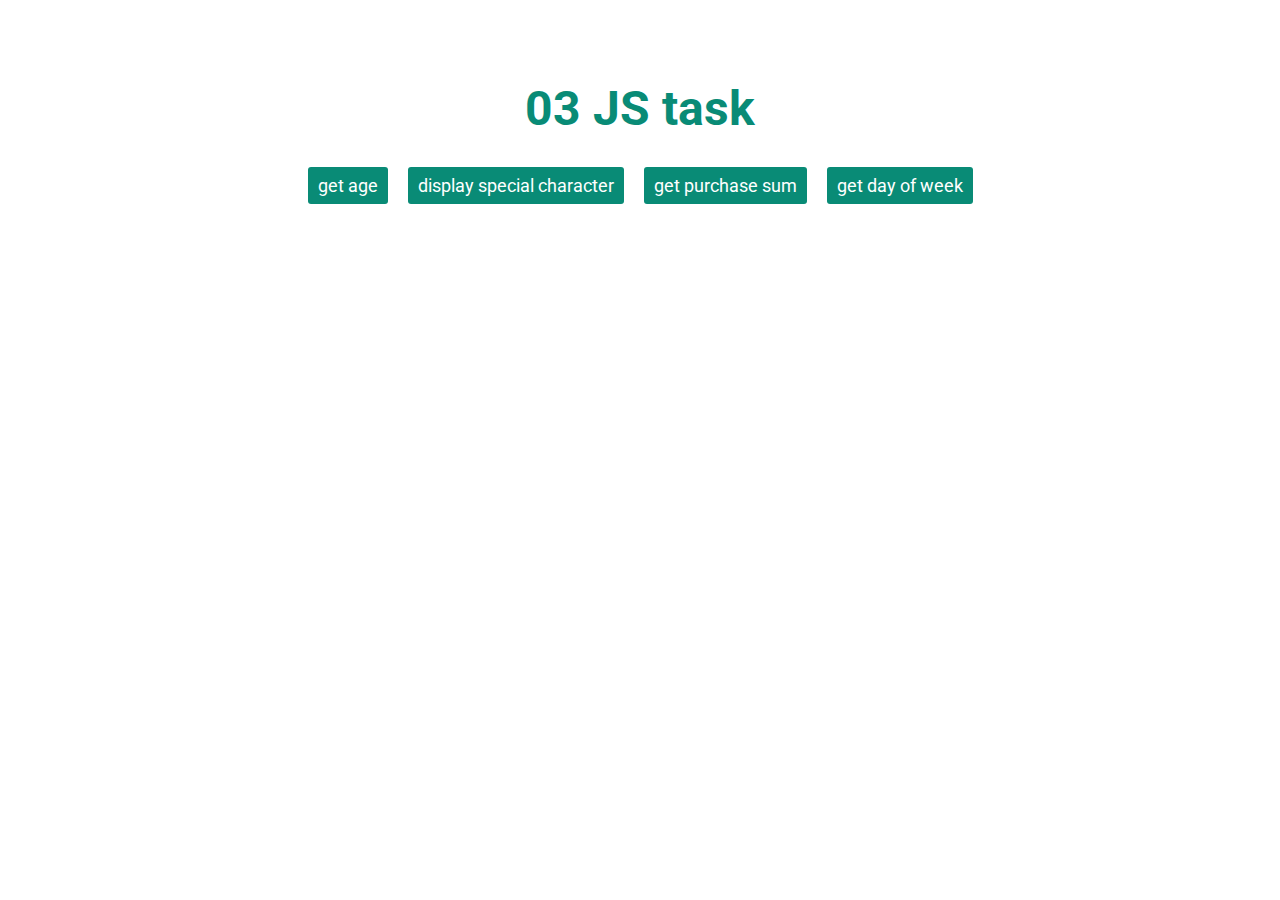
==== 03/index.html @ 1e86ca42 "3rd JS task" ====
<!DOCTYPE html>
<html lang="en">
  <head>
    <meta charset="UTF-8" />
    <meta http-equiv="X-UA-Compatible" content="IE=edge" />
    <meta name="viewport" content="width=device-width, initial-scale=1.0" />
    <title>03</title>
    <link rel="preconnect" href="https://fonts.googleapis.com" />
    <link rel="preconnect" href="https://fonts.gstatic.com" crossorigin />
    <link
      href="https://fonts.googleapis.com/css2?family=Roboto:ital,wght@0,400;0,500;0,700;1,500&display=swap"
      rel="stylesheet"
    />
    <link rel="stylesheet" href="./styles/main.min.css" />
  </head>
  <body>
    <div class="container">
      <h1>03 JS task</h1>
      <div class="button_wrapper">
        <button onclick="getAge()" class="button" type="button">get age</button>
        <button
          onclick="displaySpecialCharacter()"
          class="button"
          type="button"
        >
          display special character
        </button>

        <!-- <button onclick="getPalindrome()" class="button" type="button">
          get palindrome
        </button> -->
        <button onclick="getPurchaseSum()" class="button" type="button">
          get purchase sum
        </button>
        <!-- <button onclick="getPlusMinusNumbers()" class="button" type="button">
          get + - 0
        </button> -->
        <button onclick="getDayOfWeek()" class="button" type="button">
          get day of week
        </button>
        <!-- <button onclick="guessUserNumber()" class="button" type="button">
          guess number (1-100)
        </button> -->
      </div>
    </div>

    <script src="./script.js"></script>
  </body>
</html>
---- 03/styles/main.min.css ----
body,h1,h2,h3,h4,h5,h6,ol,p,ul{margin:0}a,button{cursor:pointer}*,::after,::before{box-sizing:border-box}ol,ul{padding-left:0;list-style:none}button{font-family:inherit;display:inline-block}address{font-style:normal}a{text-decoration:none;color:inherit}img{display:block;width:100%}.container{max-width:1400px;width:95%;margin:0 auto;text-align:center;padding:80px;font-family:Roboto;font-size:24px;color:#098b76}.button_wrapper{margin-top:30px;display:flex;justify-content:center;flex-wrap:wrap;gap:20px;margin-bottom:30px}.button{padding:8px 10px;background-color:#098b76;color:#fff;border:none;border-radius:3px;font-size:18px}
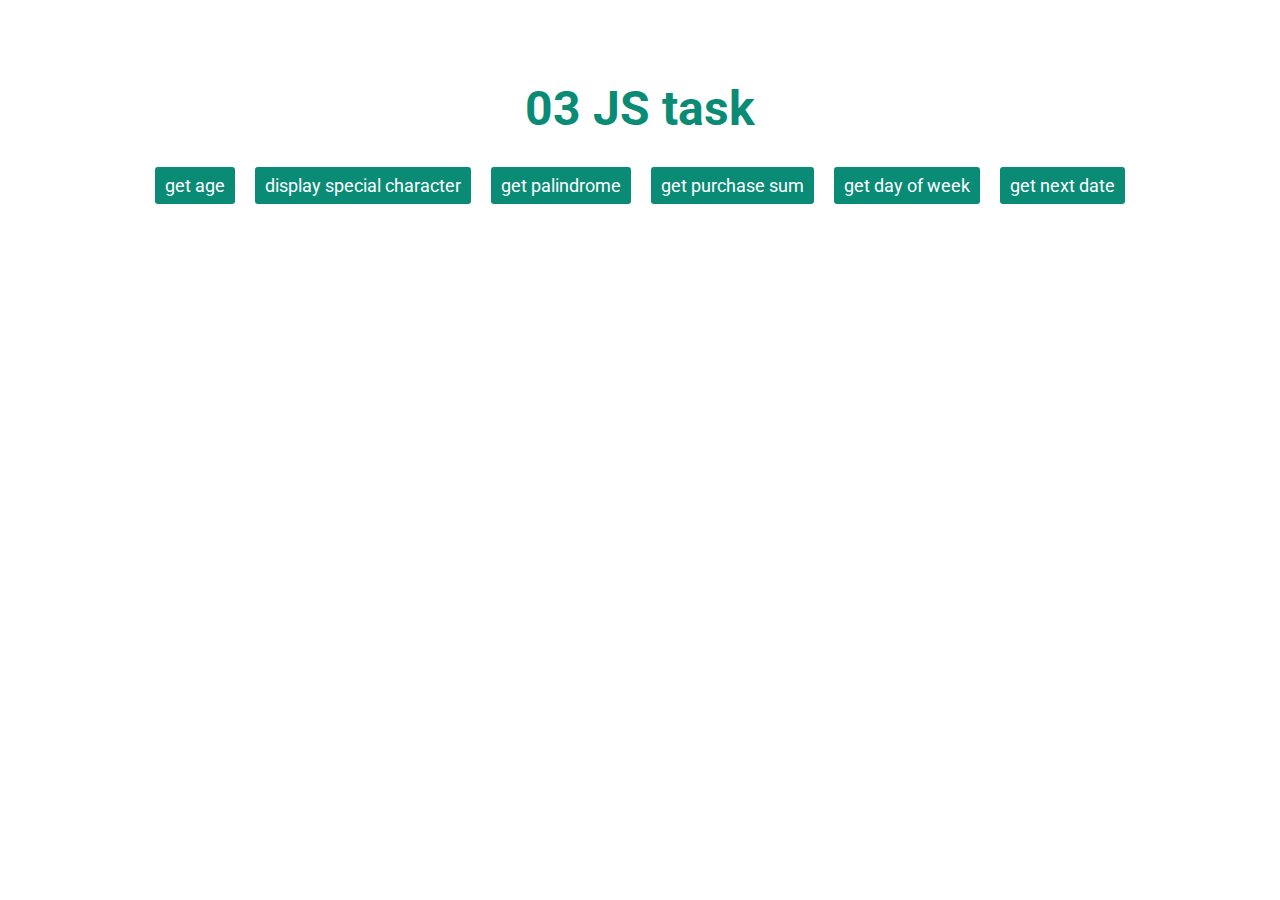
==== commit 615dd32a: "Added palindrome and next date task" ====
--- a/03/index.html
+++ b/03/index.html
@@ -26,9 +26,9 @@
           display special character
         </button>
 
-        <!-- <button onclick="getPalindrome()" class="button" type="button">
+        <button onclick="getPalindrome()" class="button" type="button">
           get palindrome
-        </button> -->
+        </button>
         <button onclick="getPurchaseSum()" class="button" type="button">
           get purchase sum
         </button>
@@ -41,6 +41,9 @@
         <!-- <button onclick="guessUserNumber()" class="button" type="button">
           guess number (1-100)
         </button> -->
+        <button onclick="getNextDate()" class="button" type="button">
+          get next date
+        </button>
       </div>
     </div>
 
